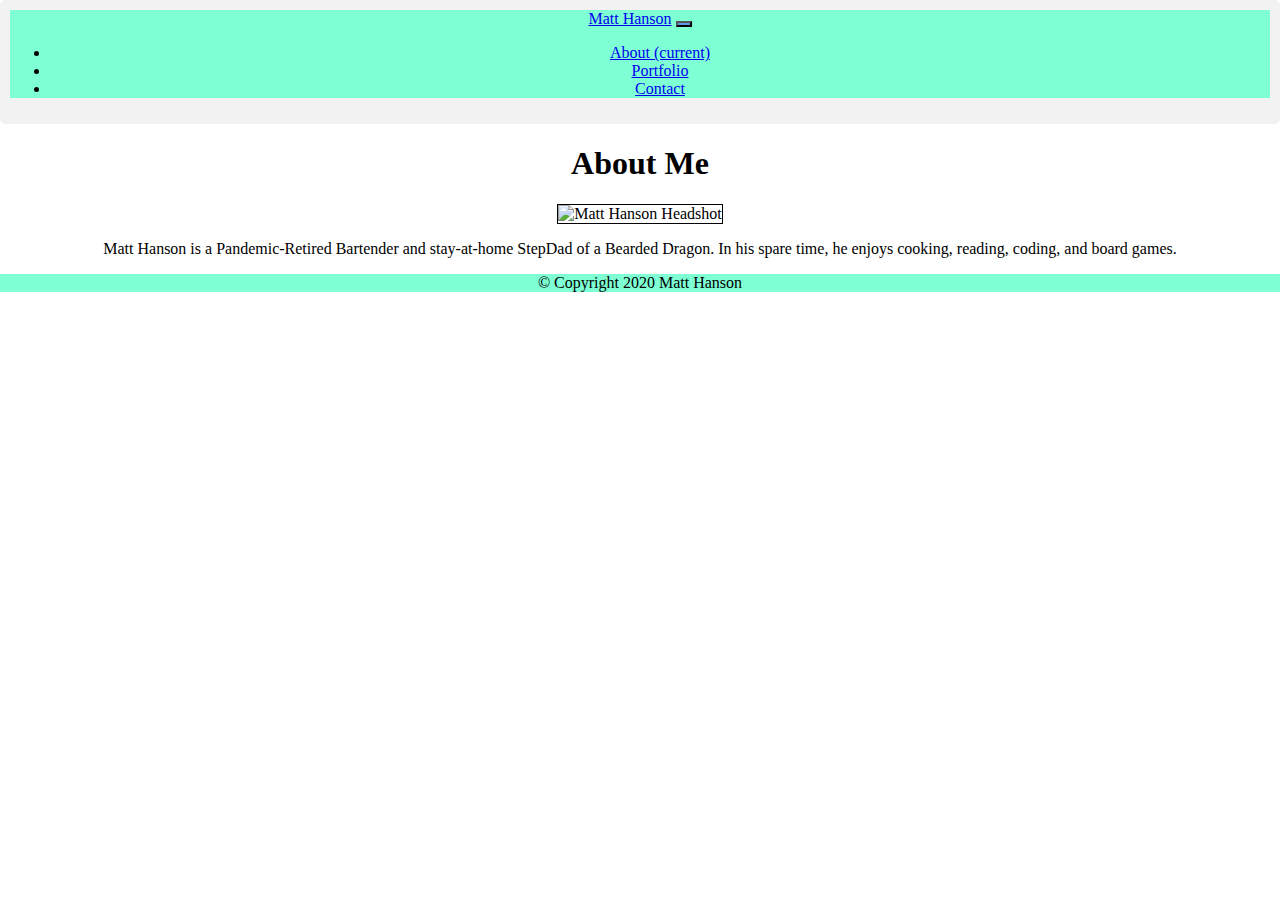
==== index.html @ 560a2a83 "contact form looking good" ====
<!DOCTYPE html>
<html lang="en">
  <head>
    <link
      rel="stylesheet"
      href="https://stackpath.bootstrapcdn.com/bootstrap/4.5.0/css/bootstrap.min.css"
      integrity="sha384-9aIt2nRpC12Uk9gS9baDl411NQApFmC26EwAOH8WgZl5MYYxFfc+NcPb1dKGj7Sk"
      crossorigin="anonymous"
      
    />
    <link
    rel="stylesheet" type="text/css" href="style.css"
    />
    <meta charset="UTF-8" />
    <meta name="viewport" content="width=device-width, initial-scale=1.0" />
    <title>Matt Hanson</title>

    <div class="container">
      <nav class="navbar navbar-expand-lg navbar-light bg-light">
        <a class="navbar-brand" href="#">Matt Hanson</a>
        <button
          class="navbar-toggler"
          type="button"
          data-toggle="collapse"
          data-target="#navbarSupportedContent"
          aria-controls="navbarSupportedContent"
          aria-expanded="false"
          aria-label="Toggle navigation"
          style="background-color: cornflowerblue;"
        >
          <span class="navbar-toggler-icon"></span>
        </button>

        <div class="collapse navbar-collapse" id="navbarSupportedContent">
          <ul class="navbar-nav ml-auto">
            <li class="nav-item active">
              <a class="nav-link" href="#"
                >About <span class="sr-only">(current)</span>
              </a>
            </li>
            <li>
              <a class="nav-link" href="portfolio.html"> Portfolio </a>
            </li>
            <li>
              <a class="nav-link" href="contact.html"> Contact </a>
            </li>
          </ul>
        </div>
      </nav>
    </div>
  </head>
  <main class="container-fluid">
    <!-- card here -->
    <body class="text-center card">
        <div class="col-6 mx-auto">
        <section class="card-body">

      <h1 class="card-header">About Me</h1>
        <div class="card-body">
        <img
            class="img-fluid"
            src="https://i.ibb.co/MkWzZJV/MH-Headshot.jpg"
            alt="Matt Hanson Headshot"
            style="border: 1px solid black"
        />
      <p class="row-sm">
        Matt Hanson is a Pandemic-Retired Bartender and stay-at-home StepDad of a
        Bearded Dragon. In his spare time, he enjoys cooking, reading, coding, and
        board games.
      </p>
      </div>
    </div>
    </section>
    </body>
    </main>
    
    
    <!-- Footer -->
      <footer class="navbar-fixed-bottom navbar-light bg-light ml-auto mr-auto col-12">
        <p class="navbar-brand">&copy Copyright 2020 Matt Hanson</p>
      </footer>
    
  
  <script
    src="https://code.jquery.com/jquery-3.5.1.slim.min.js"
    integrity="sha384-DfXdz2htPH0lsSSs5nCTpuj/zy4C+OGpamoFVy38MVBnE+IbbVYUew+OrCXaRkfj"
    crossorigin="anonymous"
  ></script>
  <script
    src="https://cdn.jsdelivr.net/npm/popper.js@1.16.0/dist/umd/popper.min.js"
    integrity="sha384-Q6E9RHvbIyZFJoft+2mJbHaEWldlvI9IOYy5n3zV9zzTtmI3UksdQRVvoxMfooAo"
    crossorigin="anonymous"
  ></script>
  <script
    src="https://stackpath.bootstrapcdn.com/bootstrap/4.5.0/js/bootstrap.min.js"
    integrity="sha384-OgVRvuATP1z7JjHLkuOU7Xw704+h835Lr+6QL9UvYjZE3Ipu6Tp75j7Bh/kR0JKI"
    crossorigin="anonymous"
  ></script>
</html>
---- style.css ----
* {
    box-sizing: border-box;
  }
  
  /* Style inputs */
  input[type=text], select, textarea {
    width: 100%;
    padding: 12px;
    border: 1px solid #ccc;
    margin-top: 6px;
    margin-bottom: 16px;
    resize: vertical;
  }
  
  input[type=submit] {
    background-color: #4CAF50;
    color: white;
    padding: 12px 20px;
    border: none;
    cursor: pointer;
  }
  
  input[type=submit]:hover {
    background-color: #45a049;
  }
  
  /* Style the container/contact section */
  .container {
    border-radius: 5px;
    background-color: #f2f2f2;
    padding: 10px;
  }
  
  /* Create two columns that float next to eachother */
  .column {
    float: left;
    width: 50%;
    margin-top: 6px;
    padding: 20px;
  }
  
  /* Clear floats after the columns */
  .row:after {
    content: "";
    display: table;
    clear: both;
  }
  
  /* Responsive layout - when the screen is less than 600px wide, make the two columns stack on top of each other instead of next to each other */
  @media screen and (max-width: 600px) {
    .column, input[type=submit] {
      width: 100%;
      margin-top: 0;
    }
  }
  .card {
      margin: 0 auto;
      float: none;
      margin-bottom: 10px;
      min-height: 50px;
      text-align: center;
    
      
  }
  .row {
      padding: 10%;
  }
  .bg-light {
      background-color: aquamarine;
  }

  .footer {
      background-color: aquamarine;
  }
  
  .cardPad {
      padding-bottom: 15%;
  }

  /* .styleColors {
background-color:#00CED1;
color: black;
font: Lucida Sans Unicode", "Lucida Grande", "sans-serif;"
height: 100%;
  } */

  .contactStyle {
      padding-left: 5%;
      padding-right: 5%;
      padding-bottom: 5%;
  }
  .contactBorder {
    border-style: single;
    border-width: 1px;
    border-color: darkgray;
    
  }
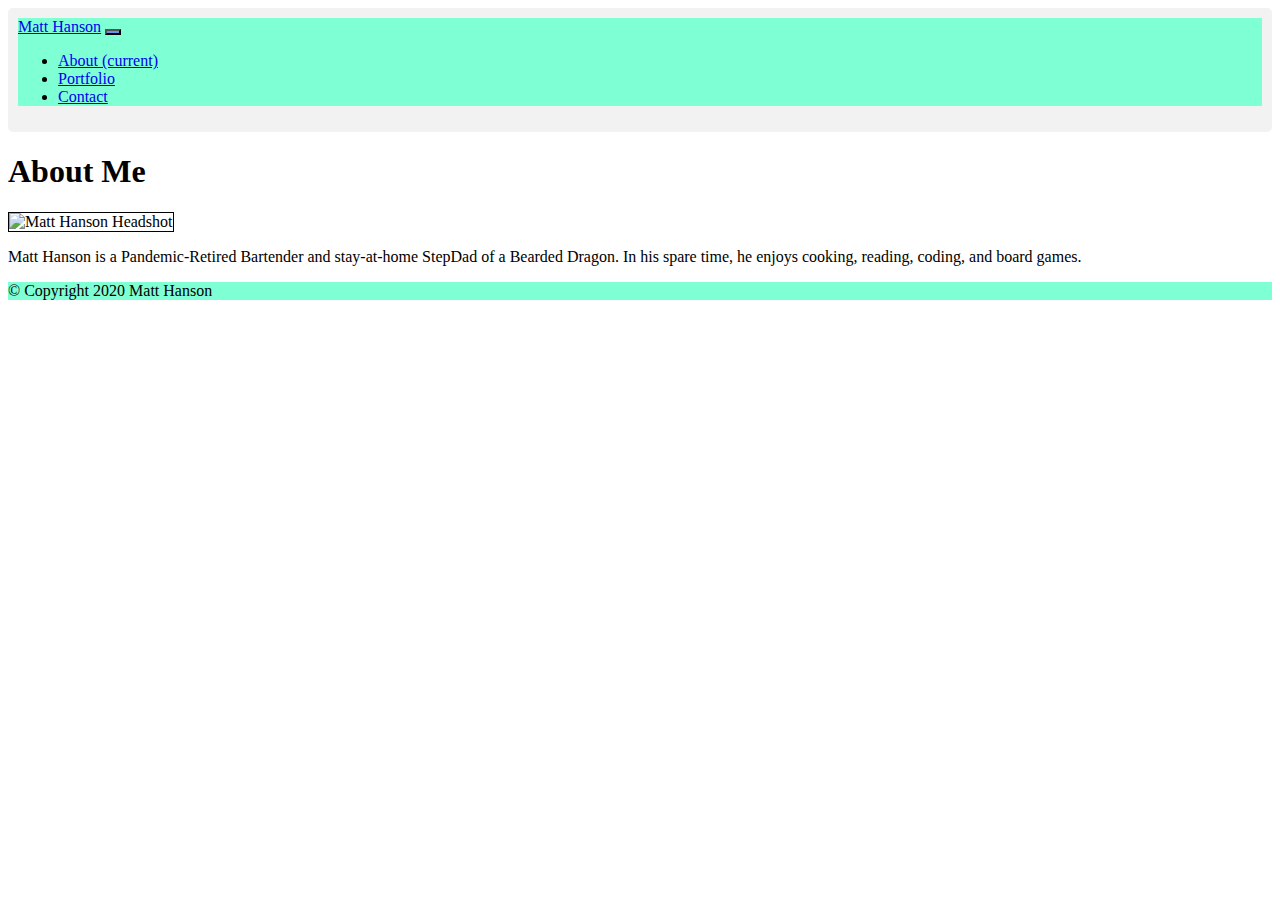
==== commit 88d8e515: "pushing changes to index from validator" ====
--- a/index.html
+++ b/index.html
@@ -48,10 +48,12 @@
         </div>
       </nav>
     </div>
+    <!-- Validator says head tag below is stray, but it isn't -->
   </head>
   <main class="container-fluid">
     <!-- card here -->
-    <body class="text-center card">
+    <!-- why isn't this resizing to 12 columns on xs screen -->
+    <card class="col-xs-12">
         <div class="col-6 mx-auto">
         <section class="card-body">
 
@@ -71,7 +73,7 @@
       </div>
     </div>
     </section>
-    </body>
+    </card>
     </main>
     
     
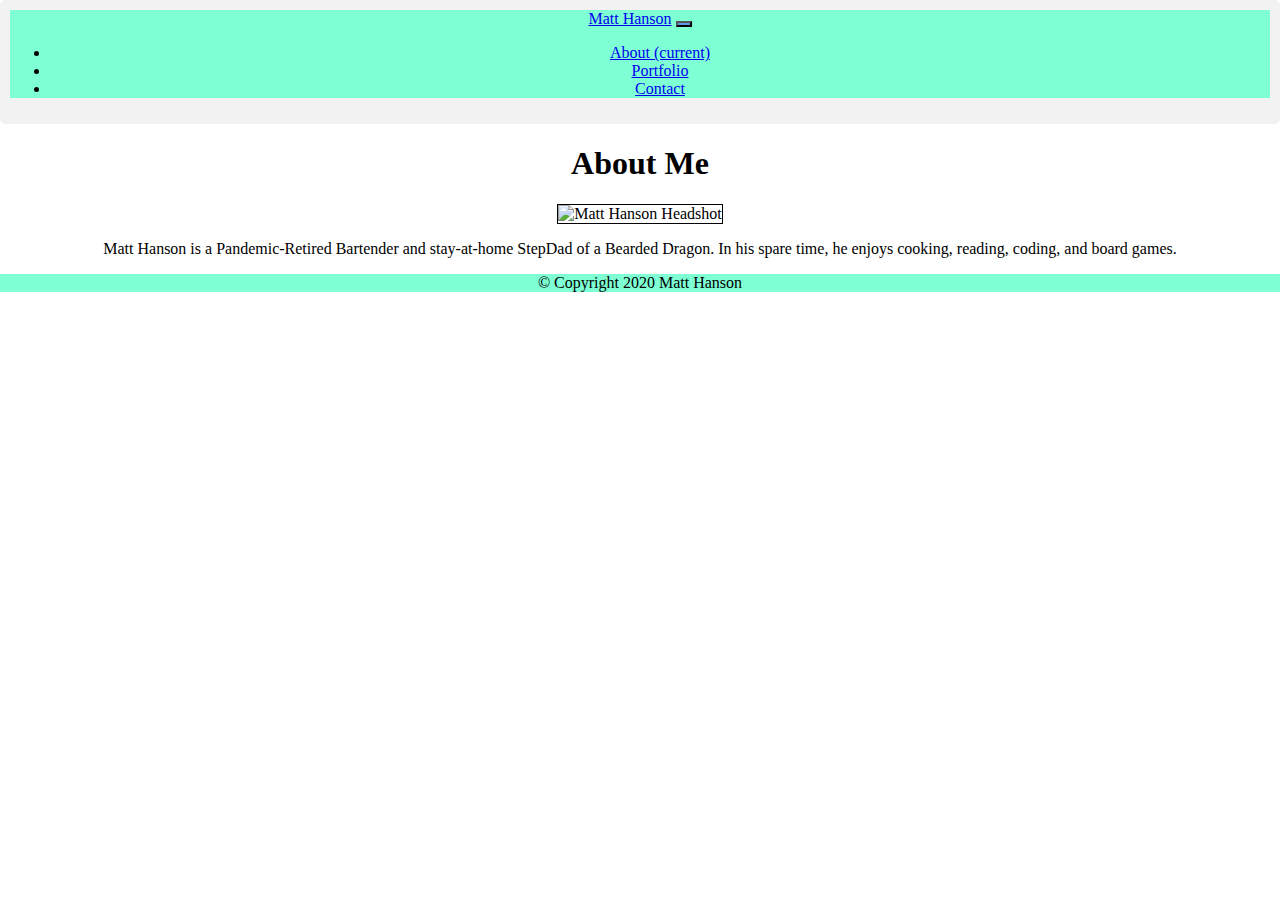
==== commit 37a02827: "pushing more changes to test in validator" ====
--- a/index.html
+++ b/index.html
@@ -53,7 +53,7 @@
   <main class="container-fluid">
     <!-- card here -->
     <!-- why isn't this resizing to 12 columns on xs screen -->
-    <card class="col-xs-12">
+    <body class="card  col-xs-12">
         <div class="col-6 mx-auto">
         <section class="card-body">
 
@@ -71,9 +71,10 @@
         board games.
       </p>
       </div>
+    </section>
     </div>
-    </section>
-    </card>
+    
+    </body>
     </main>
     
     
--- a/style.css
+++ b/style.css
@@ -60,6 +60,8 @@
       margin-bottom: 10px;
       min-height: 50px;
       text-align: center;
+      
+      
     
       
   }
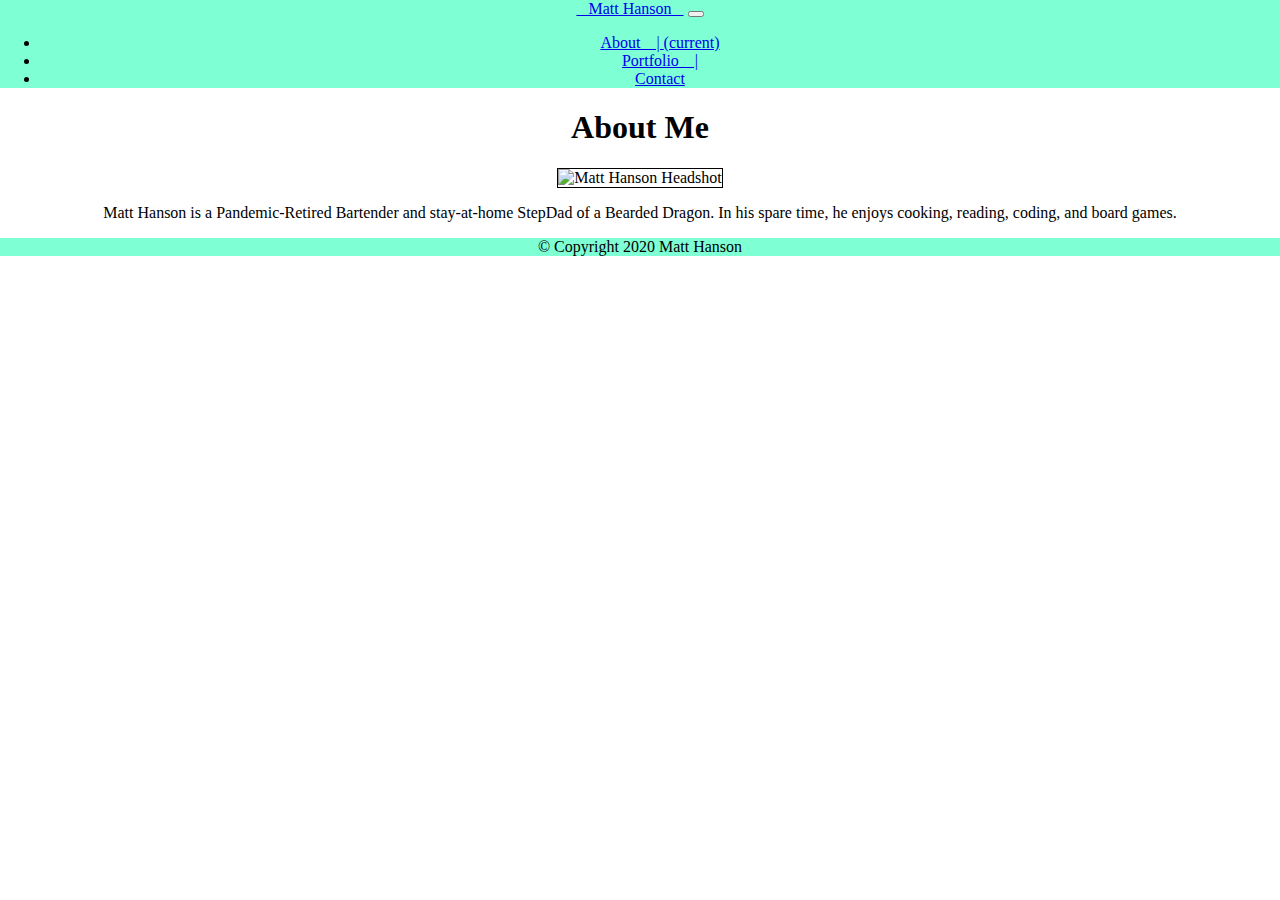
==== commit 854a9d58: "pushing polished navbar" ====
--- a/index.html
+++ b/index.html
@@ -6,84 +6,81 @@
       href="https://stackpath.bootstrapcdn.com/bootstrap/4.5.0/css/bootstrap.min.css"
       integrity="sha384-9aIt2nRpC12Uk9gS9baDl411NQApFmC26EwAOH8WgZl5MYYxFfc+NcPb1dKGj7Sk"
       crossorigin="anonymous"
-      
     />
-    <link
-    rel="stylesheet" type="text/css" href="style.css"
-    />
+    <link rel="stylesheet" type="text/css" href="style.css" />
     <meta charset="UTF-8" />
     <meta name="viewport" content="width=device-width, initial-scale=1.0" />
     <title>Matt Hanson</title>
 
-    <div class="container">
-      <nav class="navbar navbar-expand-lg navbar-light bg-light">
-        <a class="navbar-brand" href="#">Matt Hanson</a>
-        <button
-          class="navbar-toggler"
-          type="button"
-          data-toggle="collapse"
-          data-target="#navbarSupportedContent"
-          aria-controls="navbarSupportedContent"
-          aria-expanded="false"
-          aria-label="Toggle navigation"
-          style="background-color: cornflowerblue;"
-        >
-          <span class="navbar-toggler-icon"></span>
-        </button>
+    <!-- <div class="container"> -->
+    <nav class="navbar navbar-expand-lg navbar-light bg-light">
+      <a class="navbar-brand styleColors" href="#"
+        >&nbsp;&nbsp;&nbsp;Matt Hanson&nbsp;&nbsp;&nbsp;</a
+      >
+      <button
+        class="navbar-toggler"
+        type="button"
+        data-toggle="collapse"
+        data-target="#navbarSupportedContent"
+        aria-controls="navbarSupportedContent"
+        aria-expanded="false"
+        aria-label="Toggle navigation"
+      >
+        <span class="navbar-toggler-icon"></span>
+      </button>
 
-        <div class="collapse navbar-collapse" id="navbarSupportedContent">
-          <ul class="navbar-nav ml-auto">
-            <li class="nav-item active">
-              <a class="nav-link" href="#"
-                >About <span class="sr-only">(current)</span>
+      <div class="collapse navbar-collapse" id="navbarSupportedContent">
+        <ul class="navbar-nav ml-auto">
+          <li class="nav-item active">
+            <a class="nav-link" href="index.html"
+              >About&nbsp;&nbsp;&nbsp;&nbsp;| <span class="sr-only">(current)</span>
               </a>
-            </li>
-            <li>
-              <a class="nav-link" href="portfolio.html"> Portfolio </a>
-            </li>
-            <li>
-              <a class="nav-link" href="contact.html"> Contact </a>
-            </li>
-          </ul>
-        </div>
-      </nav>
-    </div>
-    <!-- Validator says head tag below is stray, but it isn't -->
+          </li>
+          <li>
+            <a class="nav-link" href="portfolio.html">
+              Portfolio&nbsp;&nbsp;&nbsp;&nbsp;|
+            </a>
+          </li>
+          <li>
+            <a class="nav-link" href="contact.html"> Contact </a>
+          </li>
+        </ul>
+      </div>
+    </nav>
   </head>
+
+  <!-- Card -->
   <main class="container-fluid">
-    <!-- card here -->
     <!-- why isn't this resizing to 12 columns on xs screen -->
-    <body class="card  col-xs-12">
-        <div class="col-6 mx-auto">
+    <body class="card col-xs-12">
+      <div class="col-6 mx-auto">
         <section class="card-body">
+          <h1 class="card-header">About Me</h1>
+          <div class="card-body">
+            <img
+              class="img-fluid"
+              src="https://i.ibb.co/MkWzZJV/MH-Headshot.jpg"
+              alt="Matt Hanson Headshot"
+              style="border: 1px solid black;"
+            />
+            <p class="row-sm">
+              Matt Hanson is a Pandemic-Retired Bartender and stay-at-home
+              StepDad of a Bearded Dragon. In his spare time, he enjoys cooking,
+              reading, coding, and board games.
+            </p>
+          </div>
+        </section>
+      </div>
+    </body>
+  </main>
 
-      <h1 class="card-header">About Me</h1>
-        <div class="card-body">
-        <img
-            class="img-fluid"
-            src="https://i.ibb.co/MkWzZJV/MH-Headshot.jpg"
-            alt="Matt Hanson Headshot"
-            style="border: 1px solid black"
-        />
-      <p class="row-sm">
-        Matt Hanson is a Pandemic-Retired Bartender and stay-at-home StepDad of a
-        Bearded Dragon. In his spare time, he enjoys cooking, reading, coding, and
-        board games.
-      </p>
-      </div>
-    </section>
-    </div>
-    
-    </body>
-    </main>
-    
-    
-    <!-- Footer -->
-      <footer class="navbar-fixed-bottom navbar-light bg-light ml-auto mr-auto col-12">
-        <p class="navbar-brand">&copy Copyright 2020 Matt Hanson</p>
-      </footer>
-    
-  
+  <!-- Footer -->
+  <footer
+    class="navbar-fixed-bottom navbar-light bg-light ml-auto mr-auto col-12"
+  >
+    <p class="navbar-brand">&copy Copyright 2020 Matt Hanson</p>
+  </footer>
+
   <script
     src="https://code.jquery.com/jquery-3.5.1.slim.min.js"
     integrity="sha384-DfXdz2htPH0lsSSs5nCTpuj/zy4C+OGpamoFVy38MVBnE+IbbVYUew+OrCXaRkfj"
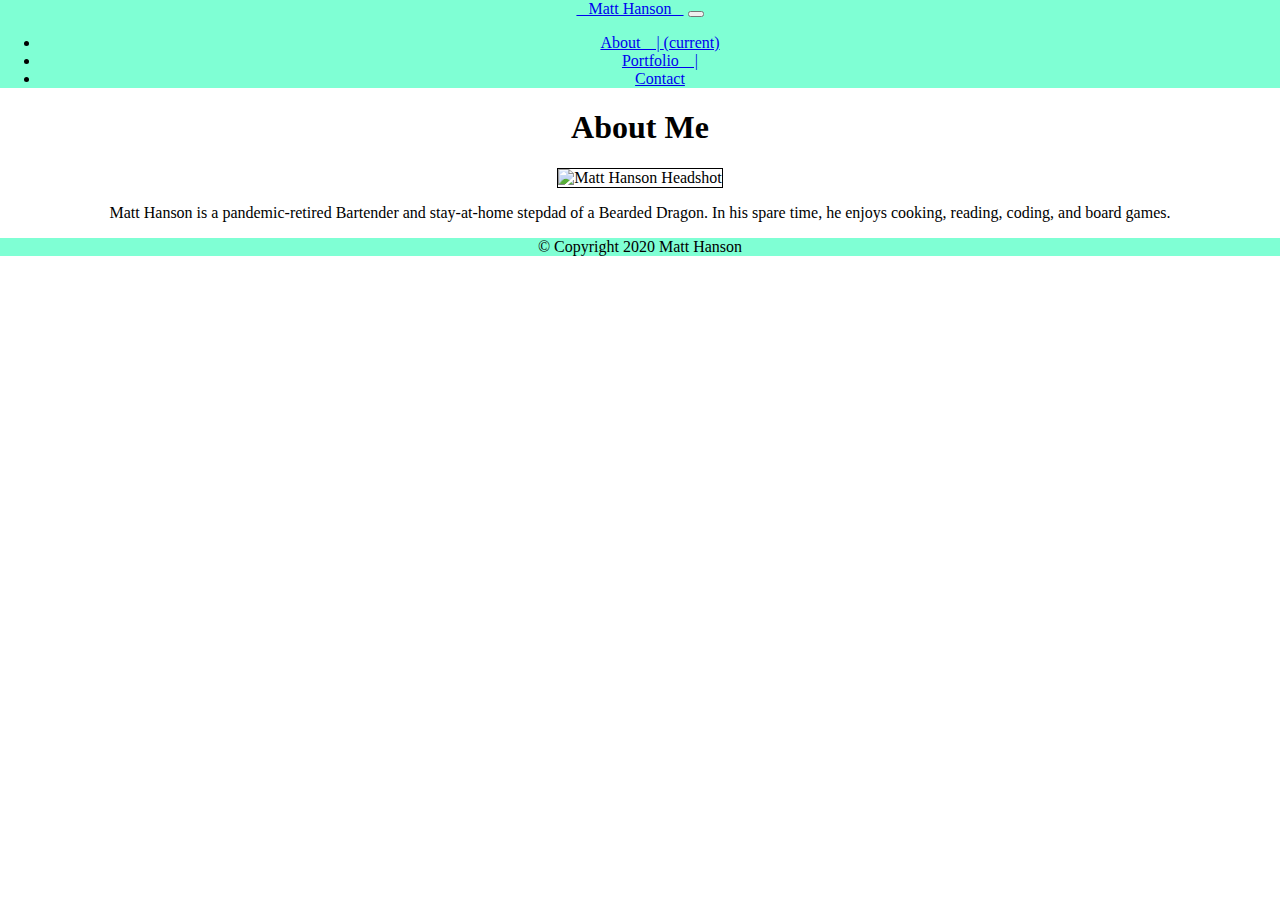
==== commit 0fd74f34: "updated README" ====
--- a/index.html
+++ b/index.html
@@ -1,4 +1,4 @@
-<!DOCTYPE html>
+<!DOCTYPE html5>
 <html lang="en">
   <head>
     <link
@@ -12,7 +12,7 @@
     <meta name="viewport" content="width=device-width, initial-scale=1.0" />
     <title>Matt Hanson</title>
 
-    <!-- <div class="container"> -->
+    
     <nav class="navbar navbar-expand-lg navbar-light bg-light">
       <a class="navbar-brand styleColors" href="#"
         >&nbsp;&nbsp;&nbsp;Matt Hanson&nbsp;&nbsp;&nbsp;</a
@@ -64,8 +64,8 @@
               style="border: 1px solid black;"
             />
             <p class="row-sm">
-              Matt Hanson is a Pandemic-Retired Bartender and stay-at-home
-              StepDad of a Bearded Dragon. In his spare time, he enjoys cooking,
+              Matt Hanson is a pandemic-retired Bartender and stay-at-home
+              stepdad of a Bearded Dragon. In his spare time, he enjoys cooking,
               reading, coding, and board games.
             </p>
           </div>
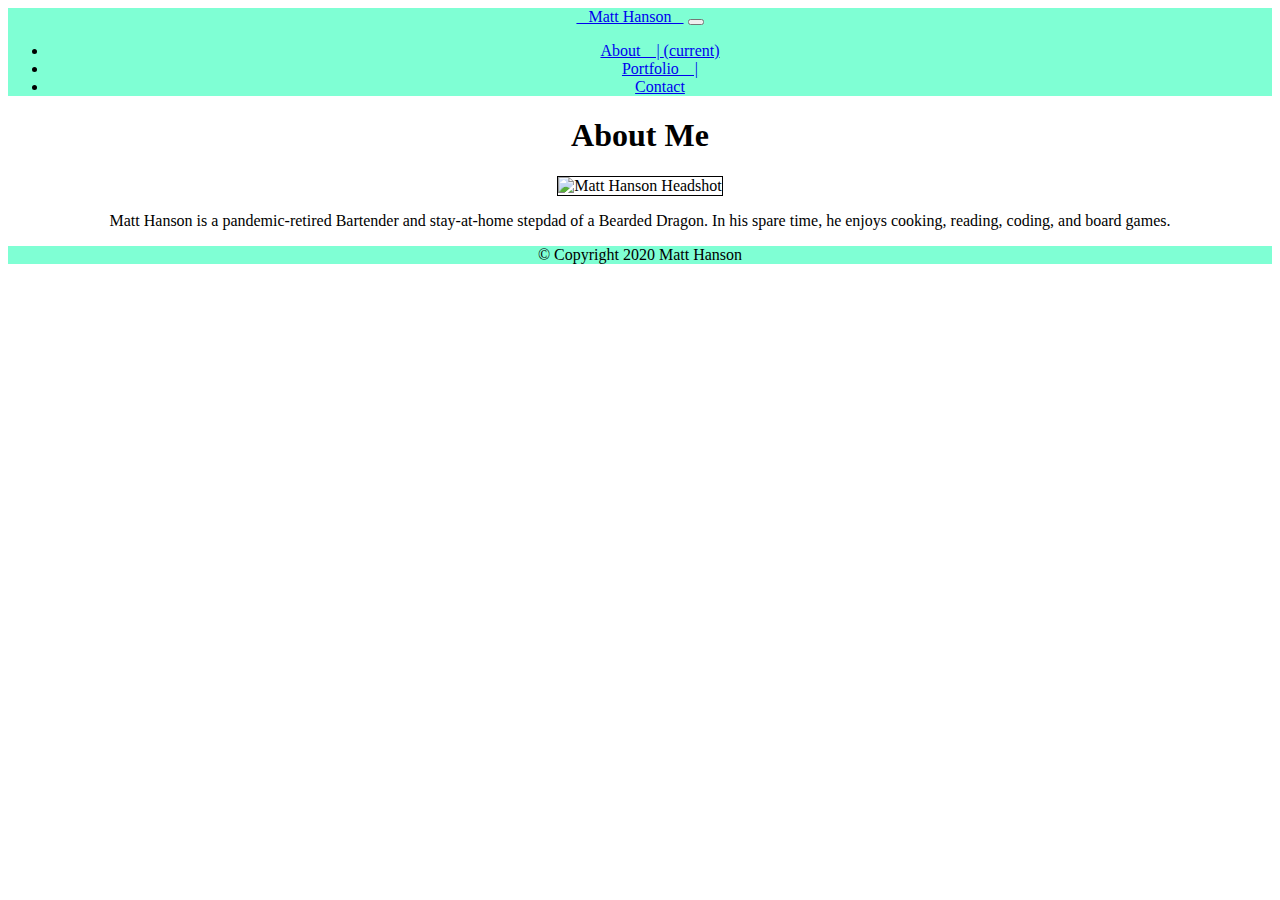
==== commit 8ba2b374: "fixed about me border, mobile responsivenes" ====
--- a/index.html
+++ b/index.html
@@ -1,3 +1,4 @@
+
 <!DOCTYPE html5>
 <html lang="en">
   <head>
@@ -52,8 +53,8 @@
   <!-- Card -->
   <main class="container-fluid">
     <!-- why isn't this resizing to 12 columns on xs screen -->
-    <body class="card col-xs-12">
-      <div class="col-6 mx-auto">
+    <body style="text-align: center;">
+      <div class="mx-auto">
         <section class="card-body">
           <h1 class="card-header">About Me</h1>
           <div class="card-body">
@@ -97,3 +98,4 @@
     crossorigin="anonymous"
   ></script>
 </html>
+
--- a/style.css
+++ b/style.css
@@ -91,10 +91,25 @@
       padding-left: 5%;
       padding-right: 5%;
       padding-bottom: 5%;
+      max-width: 480px;
+      margin: auto;
+      text-align: center;
   }
   .contactBorder {
     border-style: single;
     border-width: 1px;
     border-color: darkgray;
     
+  }
+
+  .fa {
+    padding: 20px;
+    font-size: 50px;
+    width: 50px;
+    text-align: center;
+    text-decoration: none;
+  }
+
+.fa:hover {
+    opacity: 1;
   }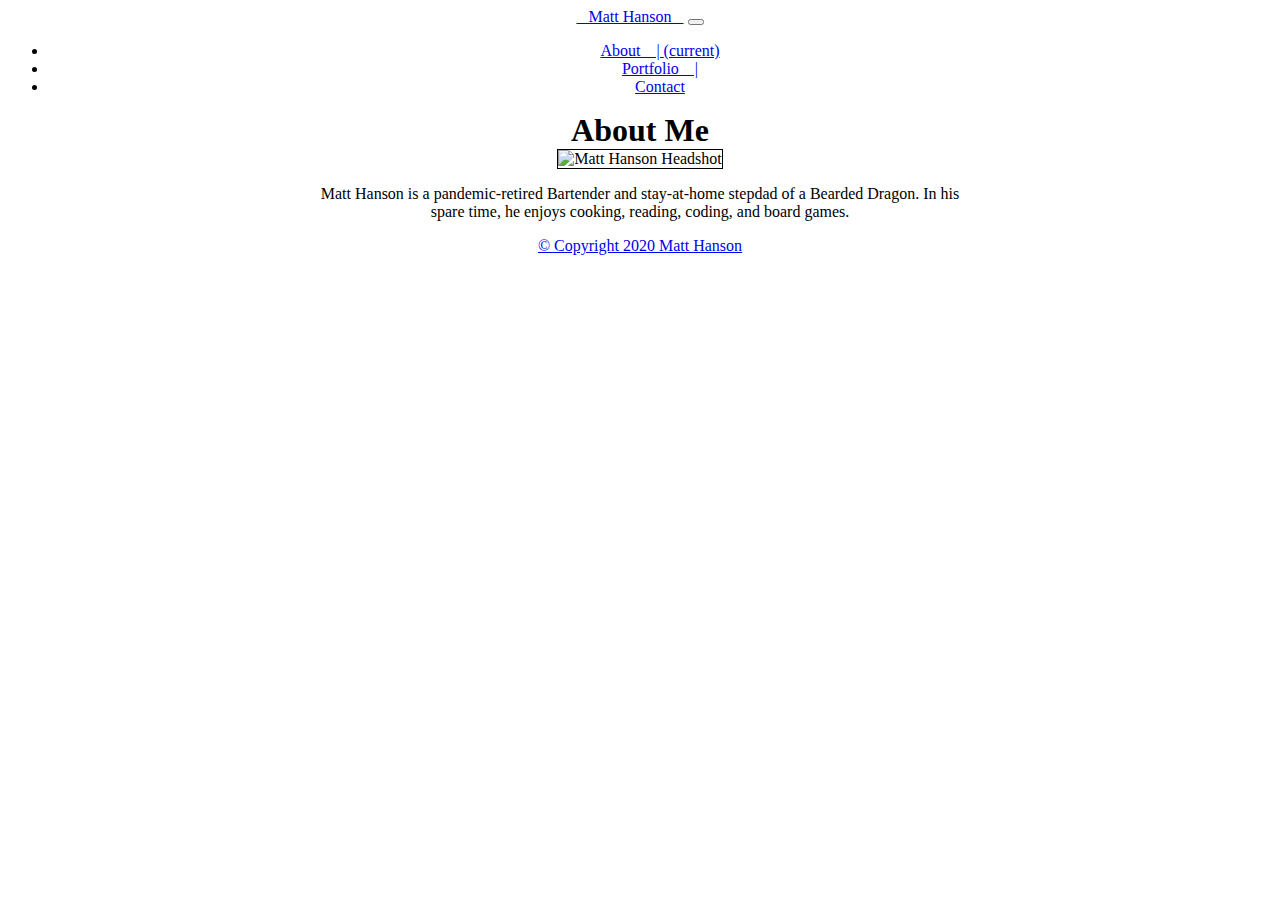
==== commit f307397e: "final submission" ====
--- a/index.html
+++ b/index.html
@@ -14,7 +14,7 @@
     <title>Matt Hanson</title>
 
     
-    <nav class="navbar navbar-expand-lg navbar-light bg-light">
+    <nav class="navbar navbar-expand-lg navbar-dark bg-dark ">
       <a class="navbar-brand styleColors" href="#"
         >&nbsp;&nbsp;&nbsp;Matt Hanson&nbsp;&nbsp;&nbsp;</a
       >
@@ -52,9 +52,9 @@
 
   <!-- Card -->
   <main class="container-fluid">
-    <!-- why isn't this resizing to 12 columns on xs screen -->
+
     <body style="text-align: center;">
-      <div class="mx-auto">
+      <div class="mx-auto card">
         <section class="card-body">
           <h1 class="card-header">About Me</h1>
           <div class="card-body">
@@ -76,10 +76,8 @@
   </main>
 
   <!-- Footer -->
-  <footer
-    class="navbar-fixed-bottom navbar-light bg-light ml-auto mr-auto col-12"
-  >
-    <p class="navbar-brand">&copy Copyright 2020 Matt Hanson</p>
+  <footer class="navbar fixed-bottom navbar-dark bg-dark ml-auto mr-auto">
+    <a class="navbar-brand" href="#">&copy Copyright 2020 Matt Hanson</a>
   </footer>
 
   <script
--- a/style.css
+++ b/style.css
@@ -1,115 +1,97 @@
 
-* {
-    box-sizing: border-box;
-  }
-  
-  /* Style inputs */
-  input[type=text], select, textarea {
-    width: 100%;
-    padding: 12px;
-    border: 1px solid #ccc;
-    margin-top: 6px;
-    margin-bottom: 16px;
-    resize: vertical;
-  }
-  
-  input[type=submit] {
-    background-color: #4CAF50;
-    color: white;
-    padding: 12px 20px;
-    border: none;
-    cursor: pointer;
-  }
-  
-  input[type=submit]:hover {
-    background-color: #45a049;
-  }
-  
-  /* Style the container/contact section */
-  .container {
+/* Contact Form */
+input[type="text"],
+select,
+textarea {
+  width: 100%;
+  padding: 12px;
+  border: 1px solid #ccc;
+  margin-top: 6px;
+  margin-bottom: 16px;
+  resize: vertical;
+}
+
+input[type="submit"] {
+  background-color: #4caf50;
+  color: white;
+  padding: 12px 20px;
+  border: none;
+  cursor: pointer;
+}
+
+input[type="submit"]:hover {
+  background-color: #45a049;
+}
+
+.container {
     border-radius: 5px;
     background-color: #f2f2f2;
     padding: 10px;
   }
-  
-  /* Create two columns that float next to eachother */
-  .column {
-    float: left;
-    width: 50%;
-    margin-top: 6px;
-    padding: 20px;
+
+.column {
+  float: left;
+  width: 50%;
+  margin-top: 6px;
+  padding: 20px;
+}
+
+.row:after {
+  content: "";
+  display: table;
+  clear: both;
+}
+
+@media screen and (max-width: 600px) {
+  .column,
+  input[type="submit"] {
+    width: 100%;
+    margin-top: 0;
   }
-  
-  /* Clear floats after the columns */
-  .row:after {
-    content: "";
-    display: table;
-    clear: both;
-  }
-  
-  /* Responsive layout - when the screen is less than 600px wide, make the two columns stack on top of each other instead of next to each other */
-  @media screen and (max-width: 600px) {
-    .column, input[type=submit] {
-      width: 100%;
-      margin-top: 0;
-    }
-  }
-  .card {
-      margin: 0 auto;
-      float: none;
-      margin-bottom: 10px;
-      min-height: 50px;
-      text-align: center;
-      
-      
-    
-      
-  }
-  .row {
-      padding: 10%;
-  }
-  .bg-light {
-      background-color: aquamarine;
-  }
+}
+.card {
+  margin: 0 auto;
+  float: none;
+  margin-bottom: 10px;
+  min-height: 50px;
+  text-align: center;
+  max-width: 640px;
+  border: none;
+}
+.row {
+  padding: 10%;
+}
 
-  .footer {
-      background-color: aquamarine;
-  }
-  
-  .cardPad {
-      padding-bottom: 15%;
-  }
+.cardPad {
+  padding-bottom: 15%;
+}
 
-  /* .styleColors {
-background-color:#00CED1;
-color: black;
-font: Lucida Sans Unicode", "Lucida Grande", "sans-serif;"
-height: 100%;
-  } */
+.contactStyle {
+  padding-left: 5%;
+  padding-right: 5%;
+  padding-bottom: 5%;
+  max-width: 480px;
+  margin: auto;
+  text-align: center;
+}
+.contactBorder {
+  border-style: single;
+  border-width: 1px;
+  border-color: darkgray;
+}
 
-  .contactStyle {
-      padding-left: 5%;
-      padding-right: 5%;
-      padding-bottom: 5%;
-      max-width: 480px;
-      margin: auto;
-      text-align: center;
-  }
-  .contactBorder {
-    border-style: single;
-    border-width: 1px;
-    border-color: darkgray;
-    
-  }
-
-  .fa {
-    padding: 20px;
-    font-size: 50px;
-    width: 50px;
-    text-align: center;
-    text-decoration: none;
-  }
+.fa {
+  padding: 20px;
+  font-size: 50px;
+  width: 50px;
+  text-align: center;
+  text-decoration: none;
+}
 
 .fa:hover {
-    opacity: 1;
-  }+  opacity: 1;
+}
+.card-header {
+  max-width: 640px;
+  margin: auto;
+}
